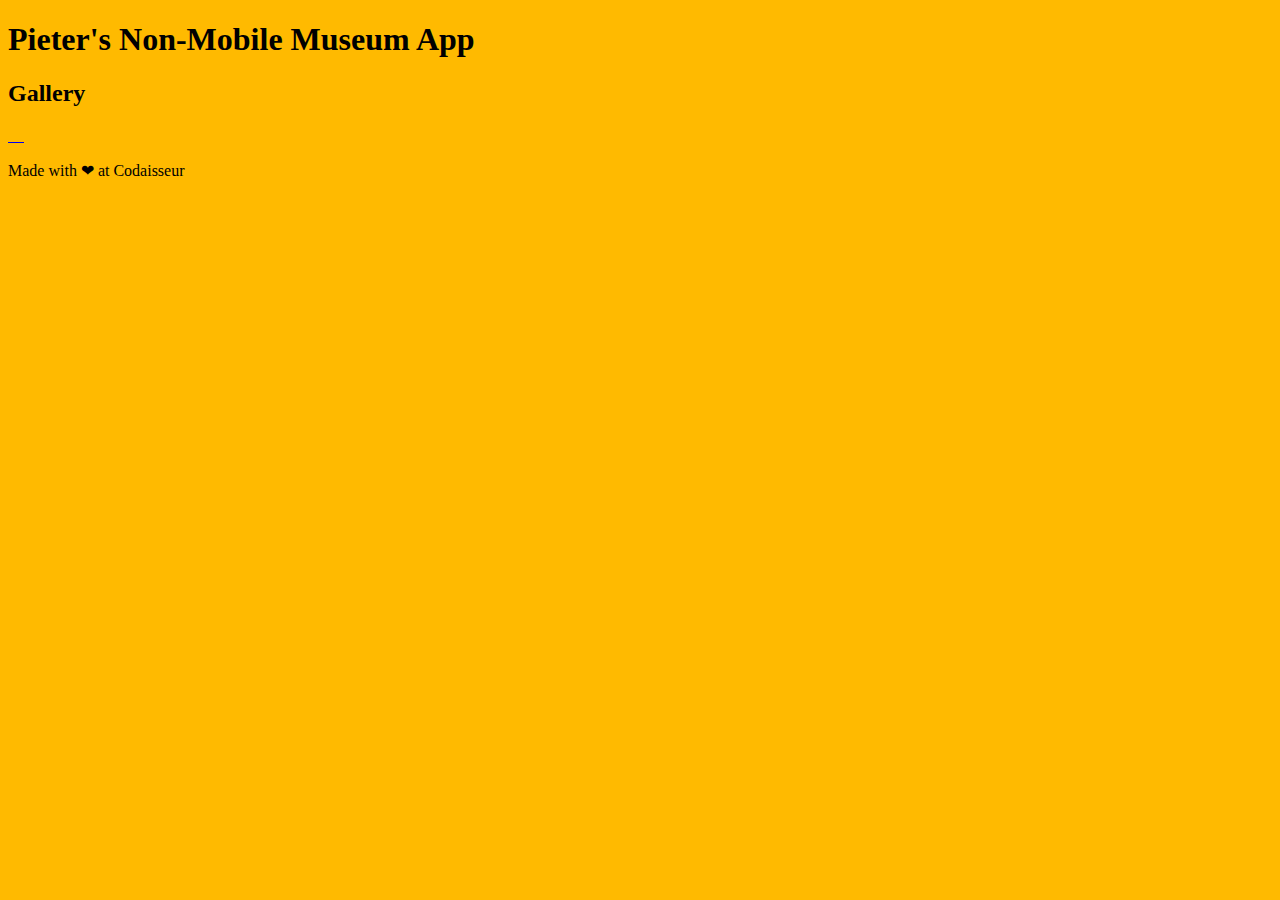
==== index.html @ 8b090250 "set up css first version background" ====
<!DOCTYPE html>
<html lang="en">
<head>
    <meta charset="UTF-8">
    <meta name="viewport" content="width=device-width, initial-scale=1.0">
    <meta http-equiv="X-UA-Compatible" content="ie=edge">
    <title>Museum Guide</title>
    <link rel="stylesheet" type="text/css" media="screen" href="index.css">
</head>
<body>
    <main>
        <h1> Pieter's Non-Mobile Museum App</h1>
        <section id="gallery">
            <h2>Gallery</h2>
            <a href="./pages/detail-page.html">
                <img src="https://lh3.googleusercontent.com/V3sjNgCA_Jssjm0sTKaPZeOwCv_vAPpjllrAF-yAB8UkqIlc6UX_jxJmxH_axVHTHxlK1E7Slecg8K5bIvSbDlw0zg=s0" alt="">
            </a>
            <a href="./pages/detail-page.html">
                <img src="https://lh3.googleusercontent.com/nfJiRConmXf4QR1bK3-E456qIEp2bYtuemyy3P3t7PonntyGJ8iPzFNKJPhZFCSSmJmj2AHePE4V1xl3BOz2NT8mfbNg=s0" alt="">
            </a>
            <a href="./pages/detail-page.html">
                <img src="https://lh3.googleusercontent.com/J-mxAE7CPu-DXIOx4QKBtb0GC4ud37da1QK7CzbTIDswmvZHXhLm4Tv2-1H3iBXJWAW_bHm7dMl3j5wv_XiWAg55VOM=s0" alt="">
            </a>
            <a href="./pages/detail-page.html">
                <img src="https://lh3.googleusercontent.com/inIJ6TyL4uYlpwOqHFGCCJ311jiFAnNQRMuitYedAVZvnFlAsjdKtIfAkhIQyZw-3ArH-oNdOQnxOQTKJEu2SuX_O-2f=s0" alt="">
            </a>
            <a href="./pages/detail-page.html">
                <img src="https://lh3.googleusercontent.com/Ub2HAuuvtRVBk7nV94UCreg2lrndsC646xVC5I9CupMvRQM3TV-_F201NdHsqXo92qNqdVaQWLtuAa7A-qjX34dL1RWM=s0" alt="">
            </a>
        </section>
      </main>
      <footer>
          <p>Made with ❤ at Codaisseur</p>
      </footer>
     </body>
</body>
</html>
---- index.css ----
body {
    background: #FFBA00 ;
  }
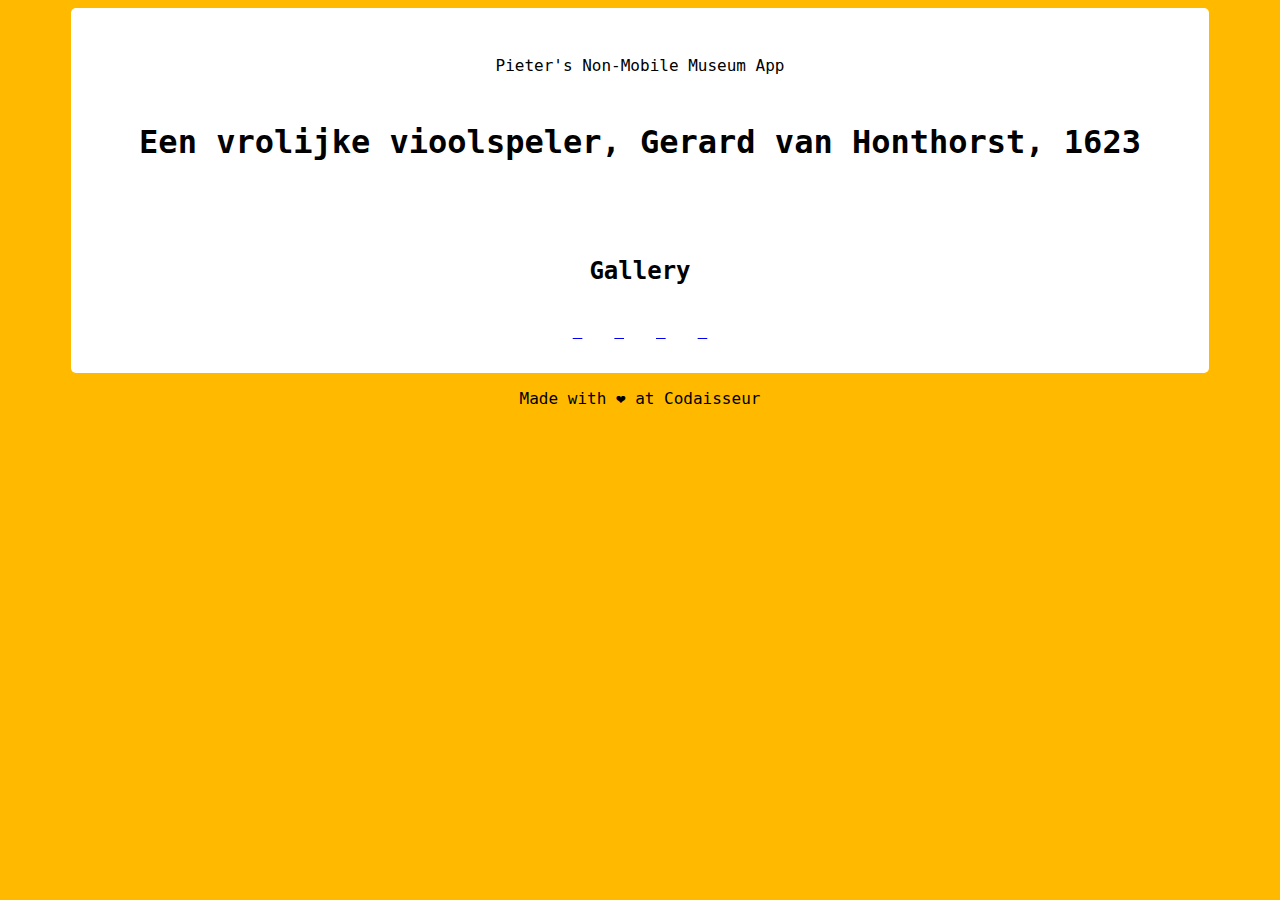
==== commit 70094ed2: "personalised version of museum app" ====
--- a/index.html
+++ b/index.html
@@ -9,23 +9,24 @@
 </head>
 <body>
     <main>
-        <h1> Pieter's Non-Mobile Museum App</h1>
+        <p> Pieter's Non-Mobile Museum App</p>
+        <h1>Een vrolijke vioolspeler, Gerard van Honthorst, 1623 </h1>
         <section id="gallery">
             <h2>Gallery</h2>
             <a href="./pages/detail-page.html">
-                <img src="https://lh3.googleusercontent.com/V3sjNgCA_Jssjm0sTKaPZeOwCv_vAPpjllrAF-yAB8UkqIlc6UX_jxJmxH_axVHTHxlK1E7Slecg8K5bIvSbDlw0zg=s0" alt="">
+                <img class="artobject" src="https://lh3.googleusercontent.com/V3sjNgCA_Jssjm0sTKaPZeOwCv_vAPpjllrAF-yAB8UkqIlc6UX_jxJmxH_axVHTHxlK1E7Slecg8K5bIvSbDlw0zg=s0" alt="">
             </a>
             <a href="./pages/detail-page.html">
-                <img src="https://lh3.googleusercontent.com/nfJiRConmXf4QR1bK3-E456qIEp2bYtuemyy3P3t7PonntyGJ8iPzFNKJPhZFCSSmJmj2AHePE4V1xl3BOz2NT8mfbNg=s0" alt="">
+                <img class="artobject" src="https://lh3.googleusercontent.com/nfJiRConmXf4QR1bK3-E456qIEp2bYtuemyy3P3t7PonntyGJ8iPzFNKJPhZFCSSmJmj2AHePE4V1xl3BOz2NT8mfbNg=s0" alt="">
             </a>
             <a href="./pages/detail-page.html">
-                <img src="https://lh3.googleusercontent.com/J-mxAE7CPu-DXIOx4QKBtb0GC4ud37da1QK7CzbTIDswmvZHXhLm4Tv2-1H3iBXJWAW_bHm7dMl3j5wv_XiWAg55VOM=s0" alt="">
+                <img class="artobject" src="https://lh3.googleusercontent.com/J-mxAE7CPu-DXIOx4QKBtb0GC4ud37da1QK7CzbTIDswmvZHXhLm4Tv2-1H3iBXJWAW_bHm7dMl3j5wv_XiWAg55VOM=s0" alt="">
             </a>
             <a href="./pages/detail-page.html">
-                <img src="https://lh3.googleusercontent.com/inIJ6TyL4uYlpwOqHFGCCJ311jiFAnNQRMuitYedAVZvnFlAsjdKtIfAkhIQyZw-3ArH-oNdOQnxOQTKJEu2SuX_O-2f=s0" alt="">
+                <img class="artobject" src="https://lh3.googleusercontent.com/inIJ6TyL4uYlpwOqHFGCCJ311jiFAnNQRMuitYedAVZvnFlAsjdKtIfAkhIQyZw-3ArH-oNdOQnxOQTKJEu2SuX_O-2f=s0" alt="">
             </a>
             <a href="./pages/detail-page.html">
-                <img src="https://lh3.googleusercontent.com/Ub2HAuuvtRVBk7nV94UCreg2lrndsC646xVC5I9CupMvRQM3TV-_F201NdHsqXo92qNqdVaQWLtuAa7A-qjX34dL1RWM=s0" alt="">
+                <img class="artobject" src="https://lh3.googleusercontent.com/Ub2HAuuvtRVBk7nV94UCreg2lrndsC646xVC5I9CupMvRQM3TV-_F201NdHsqXo92qNqdVaQWLtuAa7A-qjX34dL1RWM=s0" alt="">
             </a>
         </section>
       </main>
--- a/index.css
+++ b/index.css
@@ -1,3 +1,24 @@
 body {
-    background: #FFBA00 ;
-  }+    background: #FFBA00;
+    font-family: 'Inconsolata', monospace;
+    text-align: center;
+}
+
+main {
+    background: white;
+    width: 90%;
+    margin: auto;
+    border-radius: 5px;
+    padding: 2rem 0;
+  }
+
+.artobject {
+    max-width: 80%;
+    max-height: 20rem;
+    margin: 1rem;
+}
+
+h1 {
+    margin: 3rem 1rem 6rem 1rem;
+  }
+
